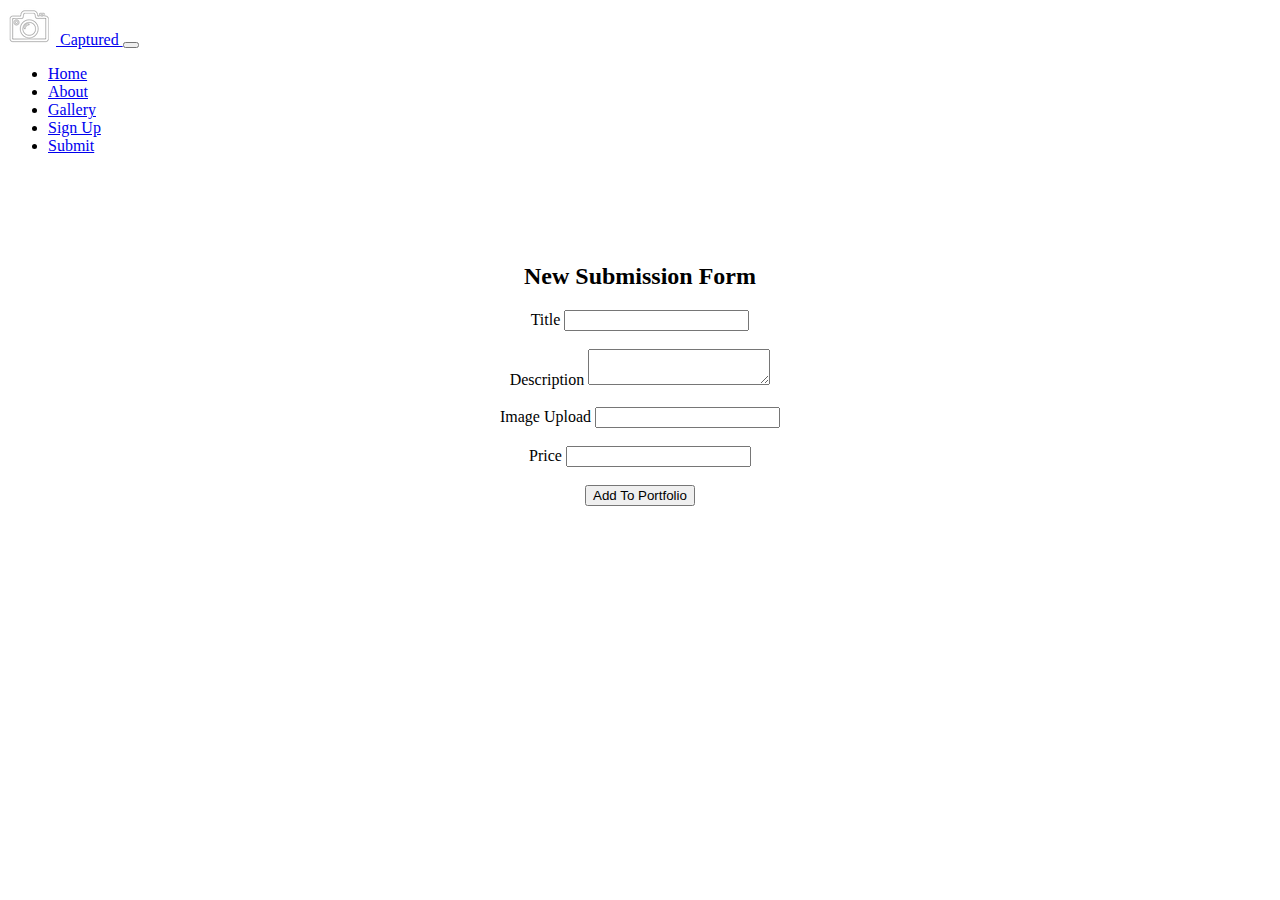
==== item-form.html @ 31718c38 "fixed dir" ====
<!DOCTYPE html>
<html lang="en">

<head>
    <link rel="stylesheet" href="styles.css">
    <!-- Required meta tags -->
    <meta charset="utf-8">
    <meta name="viewport" content="width=device-width, initial-scale=1, shrink-to-fit=no">

    <!-- Bootstrap CSS -->
    <link href="https://cdn.jsdelivr.net/npm/bootstrap@5.2.0-beta1/dist/css/bootstrap.min.css" rel="stylesheet" integrity="sha384-0evHe/X+R7YkIZDRvuzKMRqM+OrBnVFBL6DOitfPri4tjfHxaWutUpFmBp4vmVor" crossorigin="anonymous">

    <title>Item Form</title>
</head>

<body>
  <nav class="navbar navbar-expand-lg navbar-light" style="background-color: #ffffff">
    <div class="container-fluid">
      <a class="navbar-brand" href="#">
        <img src="images/logo3.png" style="display: inline-block;" class="logo"> Captured </a>
      <button class="navbar-toggler" type="button" data-bs-toggle="collapse" data-bs-target="#navbarTogglerDemo02" aria-controls="navbarTogglerDemo02" aria-expanded="false" aria-label="Toggle navigation">
        <span class="navbar-toggler-icon"></span>
      </button>
      <div class="collapse navbar-collapse" id="navbarTogglerDemo02">
        <ul class="navbar-nav">
          <li class="nav-item">
            <a class="nav-link active" aria-current="page" href="index.html">Home</a>
          </li>
          <li class="nav-item">
            <a class="nav-link active" aria-current="page" href="index.html#testimonials">About</a>
          </li>
          <li class="nav-item">
            <a class="nav-link active" aria-current="page" href="product.html">Gallery</a>
          </li>
          <li class="nav-item">
            <a class="nav-link active" aria-current="page" href="signup.html">Sign Up</a>
          </li>
          <li class="nav-item">
            <a class="nav-link active" aria-current="page" href="item-form.html">Submit</a>
          </li>
        </ul>
      </div>
    </div>
  </nav>       

    <div class="container4">
        <h2 class="my-5">New Submission Form</h1>
        <div class="row">
            <div class="col">
                <form id="newItemForm">
                    <div class="form-group">
                        <label for="newItemName" name="newName">Title</label>
                        <input type="text" class="form-control" id="newItemName">
                    </div>
                    <br>
                    <div class="form-group">
                        <label for="newItemDescription">Description</label>
                        <textarea type="text" class="form-control" id="newItemDescription"></textarea>
                    </div>
                    <br>
                    <div class="form-group">
                        <label for="newItemImageUrl">Image Upload</label>
                        <input type="text" class="form-control" id="newItemImageUrl">
                        </div>
                        <br>
                      <div class="form-group">
                            <label for="newItemPrice">Price</label>
                            <input type="number" min=1 step="any" class="form-control" id="newItemPrice" required>
                    </div>                 
                    <br>
                    <button type="submit" class="btn btn-primary btn-block">Add To Portfolio</button>
                </form>
            </div>
        </div>
    </div>

    <script src="https://code.jquery.com/jquery-3.5.1.slim.min.js"
        integrity="sha384-DfXdz2htPH0lsSSs5nCTpuj/zy4C+OGpamoFVy38MVBnE+IbbVYUew+OrCXaRkfj"
        crossorigin="anonymous"></script>
    <script src="https://cdn.jsdelivr.net/npm/popper.js@1.16.1/dist/umd/popper.min.js"
        integrity="sha384-9/reFTGAW83EW2RDu2S0VKaIzap3H66lZH81PoYlFhbGU+6BZp6G7niu735Sk7lN"
        crossorigin="anonymous"></script>
    <script src="https://stackpath.bootstrapcdn.com/bootstrap/4.5.2/js/bootstrap.min.js"
        integrity="sha384-B4gt1jrGC7Jh4AgTPSdUtOBvfO8shuf57BaghqFfPlYxofvL8/KUEfYiJOMMV+rV"
        crossorigin="anonymous"></script>
    <script src="js/ProductsController.js"></script>
    <script src="js/items-form.js"></script>
    <!-- <script src="js/items.js"></script> -->
</body>

</html>
---- styles.css ----
.navbar {
  padding: 0 0 4.5rem;
}

h1 {
    font-family: Cambria, Cochin, Georgia, Times, 'Times New Roman', serif;
    font-size: 2rem;
    font-weight:bold;
    text-align: center;
}
h2, h3, h6 {
  font-family: Cambria, Cochin, Georgia, Times, 'Times New Roman', serif;
    text-align: center;
}


.about {
    text-decoration: underline;
    font-size: 2rem;
    margin-left: 650px;
}
.chris {
    max-width: 400px;
    max-height: 400px;
}

.intro {
    text-align: center;
    margin: 100px;
    font-size: 1.5rem;
    font-weight: bold;
}

.grid {
    display: grid;
    grid-template-columns: repeat(2, 1fr);
    grid-template-rows: repeat(3, 3fr);
    grid-gap: 15px;
}
.gallery__img {
    width: 200px;
    height: 200px;
}

.montlake {
    max-height: 400px;
    max-width: 400px;
} 

.container{
    display: flex;
}

 .grid{
    display: grid;
    grid-template-areas: "img1 img2"
                         "img3 img4"
                         "img5 img6";
}
.gallery__img--1{
    grid-area: img1;
}
.gallery__img--2{
    grid-area: img2;
}
.gallery__img--3{
    grid-area: img3;
}
.gallery__img--4{
    grid-area: img4;
}
.gallery__img--5{
    grid-area: img5;
}
.gallery__img--6{
    grid-area: img6;
} 
h3{
    text-align: center;
}
.row{
   justify-content: center;
}
.container3{
    display: flex;
}

.bg { 
    background-image: url("images/flowers.jpg");
    height: 100%; 
    background-position: center;
    background-repeat: no-repeat;
    background-size: cover;
    
  }

  .card-box {
    margin-top: 100px;
    margin-left: 130px;;
  }
  .card {
    display: inline-block;
  }
  .card-body {
    text-align: center;
  }

  /* Testimonials */

#testimonials, #press {
    text-align: center;
    background-color: #ffffff;
    color: black;
  }
  
  .carousel-item {
    padding: 4% 25%;
  text-align: center;
  }

  .testimonial {
    margin: 0 430px 0;
    text-align: center;
    color: #bbb333;
  }

  .dot {
    align-items: center;
    height: 20px;
    width: 20px;
    background-color: #bbb333;
    border-radius: 50%;
    display: inline-block;
    margin: 30px 0 30px 0;
  }
=======

  .card {
    display: inline-block;
  }

  .card-body {
    text-align: center;
  }

.container4 {
    width: 100%;
    text-align: center;
}
#newItemForm {
display: inline-block;
   margin: 0 auto;
   
}

.logo {
    padding-right: 5px;
}
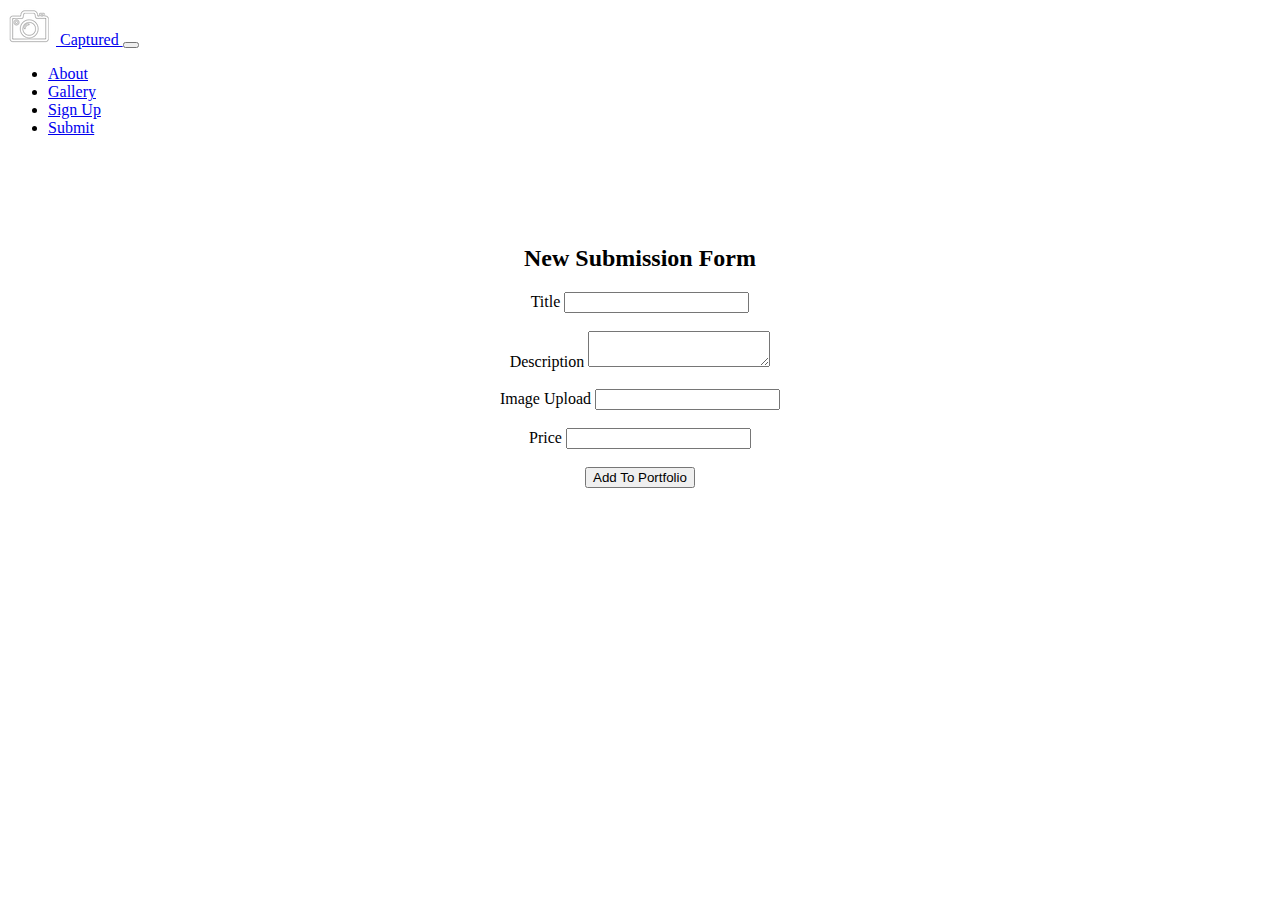
==== commit e4a201fb: "pared down navbar" ====
--- a/item-form.html
+++ b/item-form.html
@@ -16,18 +16,15 @@
 <body>
   <nav class="navbar navbar-expand-lg navbar-light" style="background-color: #ffffff">
     <div class="container-fluid">
-      <a class="navbar-brand" href="#">
-        <img src="images/logo3.png" style="display: inline-block;" class="logo"> Captured </a>
+      <a class="navbar-brand" href="index.html">
+      <img src="images/logo3.png" style="display: inline-block;" class="logo"> Captured </a>
       <button class="navbar-toggler" type="button" data-bs-toggle="collapse" data-bs-target="#navbarTogglerDemo02" aria-controls="navbarTogglerDemo02" aria-expanded="false" aria-label="Toggle navigation">
         <span class="navbar-toggler-icon"></span>
       </button>
       <div class="collapse navbar-collapse" id="navbarTogglerDemo02">
         <ul class="navbar-nav">
           <li class="nav-item">
-            <a class="nav-link active" aria-current="page" href="index.html">Home</a>
-          </li>
-          <li class="nav-item">
-            <a class="nav-link active" aria-current="page" href="index.html#testimonials">About</a>
+            <a class="nav-link active" aria-current="page" href="#testimonials">About</a>
           </li>
           <li class="nav-item">
             <a class="nav-link active" aria-current="page" href="product.html">Gallery</a>
@@ -41,7 +38,7 @@
         </ul>
       </div>
     </div>
-  </nav>       
+  </nav>        
 
     <div class="container4">
         <h2 class="my-5">New Submission Form</h1>
